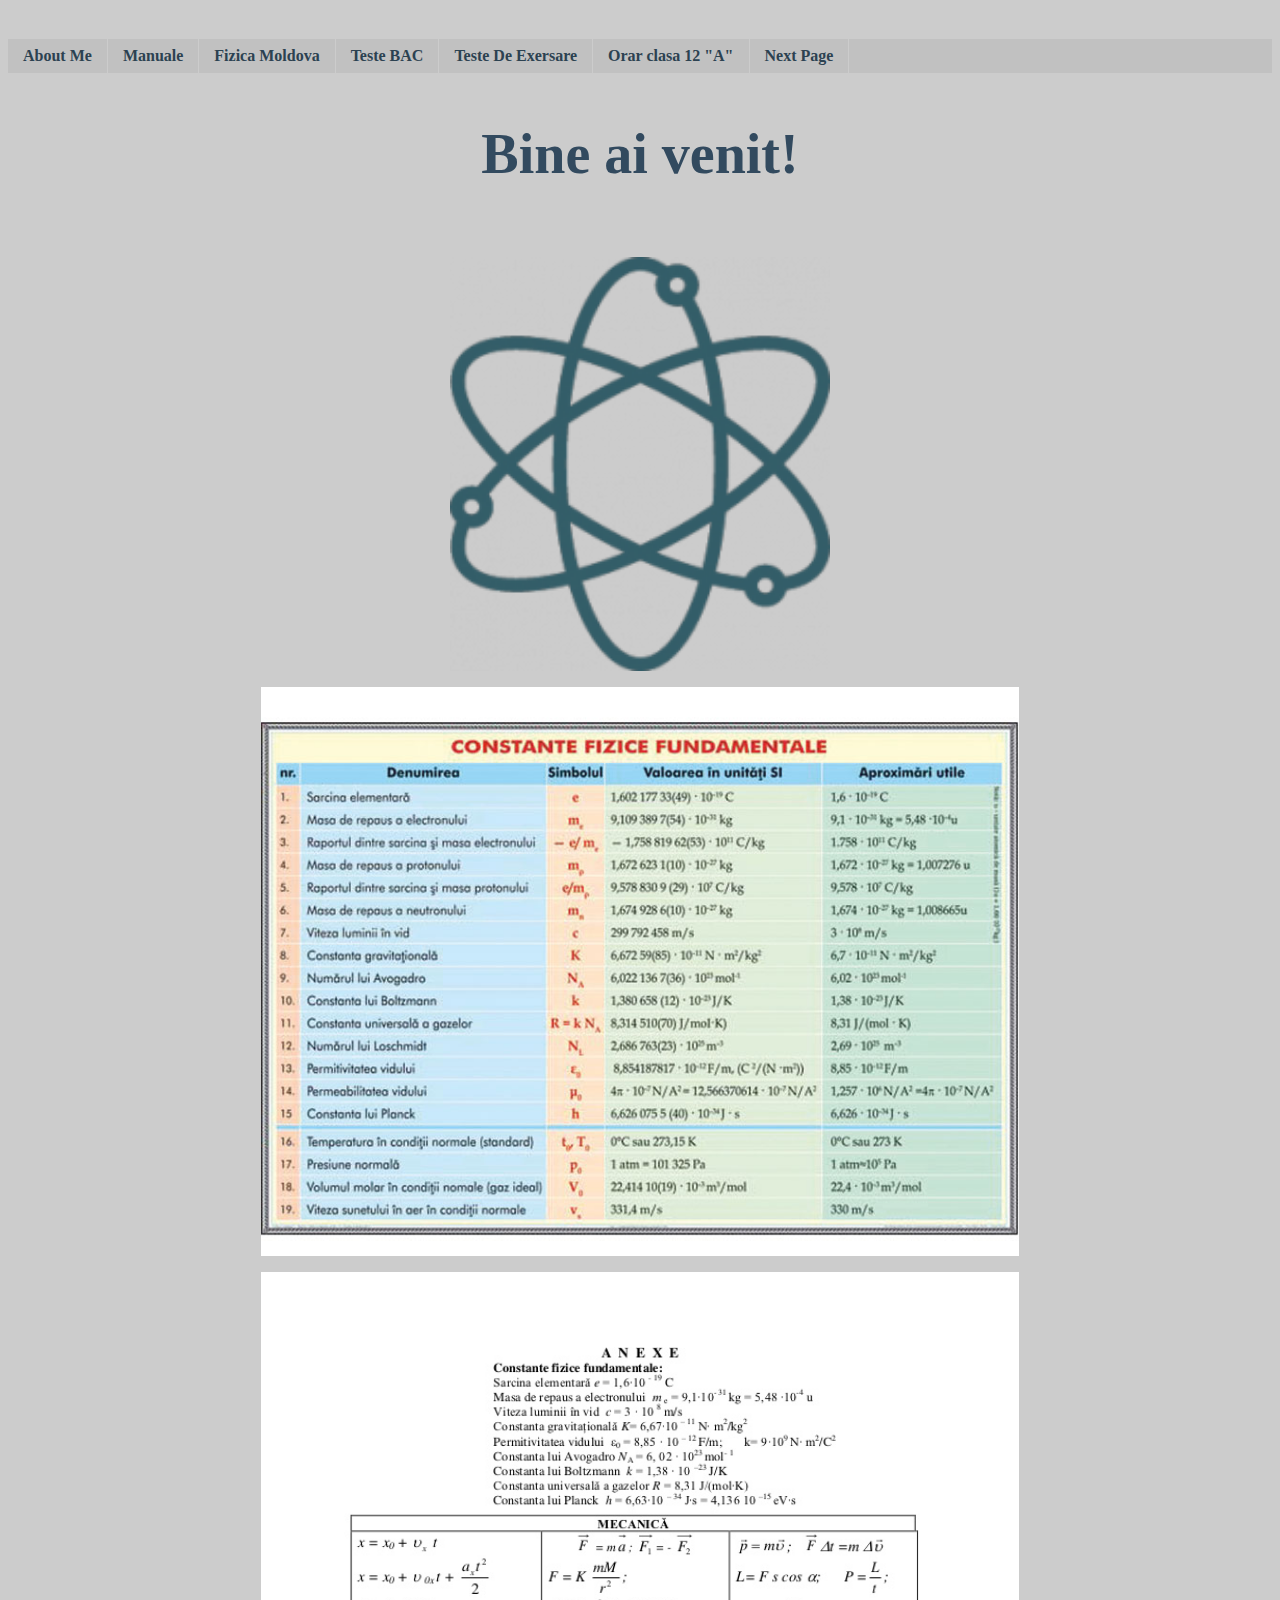
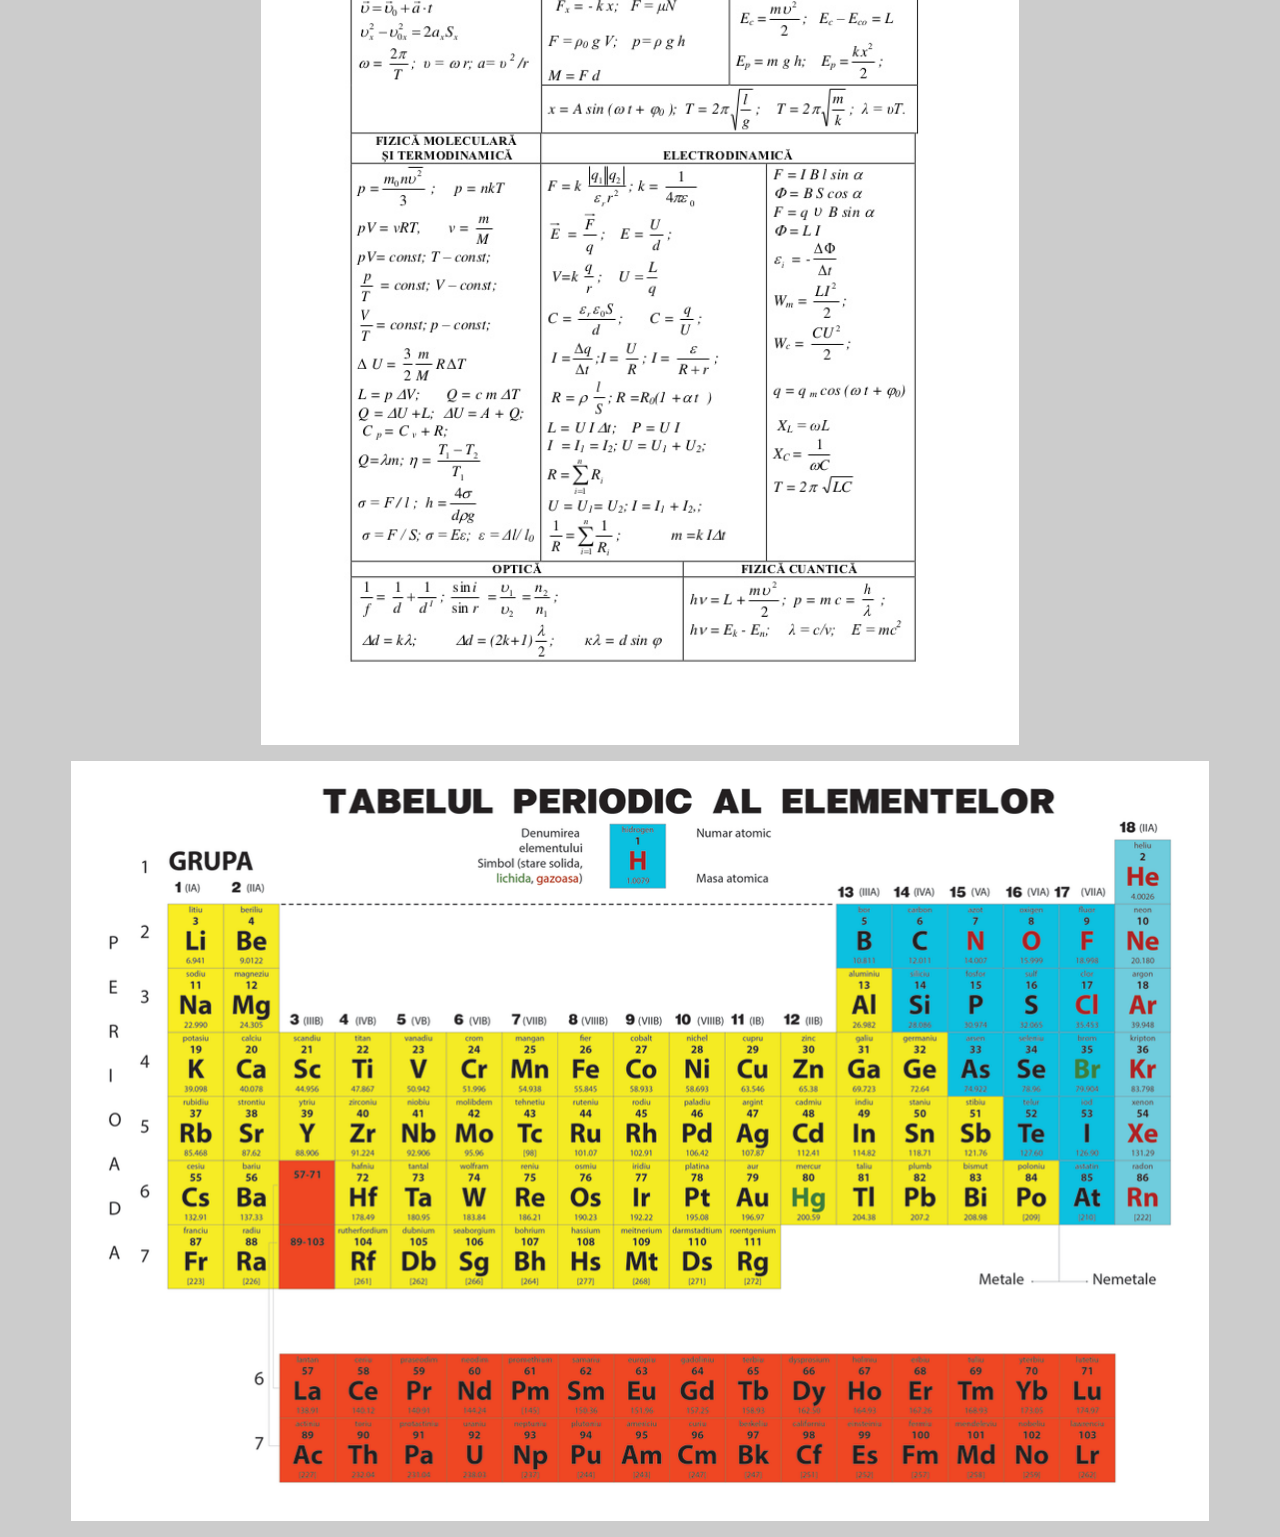
==== clasa.html @ a389df15 "clasaproject" ====
<!DOCTYPE html>
<html>
	<head>
		<link rel="shortcut icon"href="atom1.png" type="image/x-icon">
		<meta charset="utf-8">
		 <link href="style.css"  rel="stylesheet"   type="text/css"/>
	<link rel="stylesheet" href="clastyle.css">
	<title>Stefan</title>
	</head>

	<body>
		<ul id="nav">
      <li><a href="https://www.facebook.com/stefan.zabulica">About Me</a></li>
      <li><a href="http://ctice.gov.md/manuale-scolare/">Manuale</a></li>
      <li><a href="http://fizica.md/">Fizica Moldova</a></li>
      <li><a href="http://aee.edu.md/clasa-sesiunea-examen/clasa-12">Teste BAC</a></li>
      <li><a href="http://aee.edu.md/content/disciplina-la-solicitare-teste-pentru-exersare-liceu-2018">Teste De Exersare</a></li>
	  <li><a href="moldova.html">Orar clasa 12 "A"</a></li>
	   <li><a href="moldova.html">Next Page</a></li>
      </ul>		
		<div id="page">
						<p class="start"><h1>Bine ai venit!</h1></p><br/>
			
   			<p class="imagine">
   				<img src="imagine.png" alt="fizica" style="width:30%;">
   			</p>
			<p class="imagine">
   				<img src="constante.jpg" alt="fizica" style="width:60%;">
   			</p><p class="imagine">
   				<img src="anexa.jpg" alt="fizica" style="width:60%;">
   			</p>
			<p class="imagine">
   				<img src="tabelulperiodic.png" alt="fizica" style="width:90%;">
   			</p>
			

		</div>  
        
	</body>


</html>
---- style.css ----
#nav {
      width: 100%;
      float: left;
      margin: 0 0 3em 0;
      padding: 0;
      list-style: none;
      background-color: #C1C1C1;
      border-bottom: 1px solid #ccc;
      border-top: 1px solid #ccc; }
      #nav li {
      float: left; }
      #nav li a {
      display: block;
      padding: 8px 15px;
      text-decoration: none;
      font-weight: bold;
      color: #2C4251;
      border-right: 1px solid #ccc; }
      #nav li a:hover {
      color: #c00;
      background-color: #fff; } 
body  {
  background-image: url("AMG.jpg");
  background-color: #cccccc;
}


#page{


	
	margin: 0 auto;

}
h1{
	font-size: 350%;
	text-align: center;
	color: #324A5F;
}
.login{
 	 border: 3px solid green;
	text-align: center;
}
.alert{
	font-size: 200%;

}
.text{
	font-size: 250%;
	text-align: center;
	color: #0066ff;
}
img {
  display: block;
  margin-left: auto;
  margin-right: auto;
}
---- clastyle.css ----
#nav {
      width: 100%;
      float: left;
      margin: 0 0 3em 0;
      padding: 0;
      list-style: none;
      background-color: #C1C1C1;
      border-bottom: 1px solid #ccc;
      border-top: 1px solid #ccc; }
      #nav li {
      float: left; }
      #nav li a {
      display: block;
      padding: 8px 15px;
      text-decoration: none;
      font-weight: bold;
      color: #2C4251;
      border-right: 1px solid #ccc; }
      #nav li a:hover {
      color: #c00;
      background-color: #fff; } 
body  {
  background-image: url("AMG.jpg");
  background-color: #cccccc;
}


#page{


	
	margin: 0 auto;

}
h1{
	font-size: 350%;
	text-align: center;
	color: #324A5F;
}
.login{
 	 border: 3px solid green;
	text-align: center;
}
.alert{
	font-size: 200%;

}
.text{
	font-size: 250%;
	text-align: center;
	color: #0066ff;
}
img {
  display: block;
  margin-left: auto;
  margin-right: auto;
}
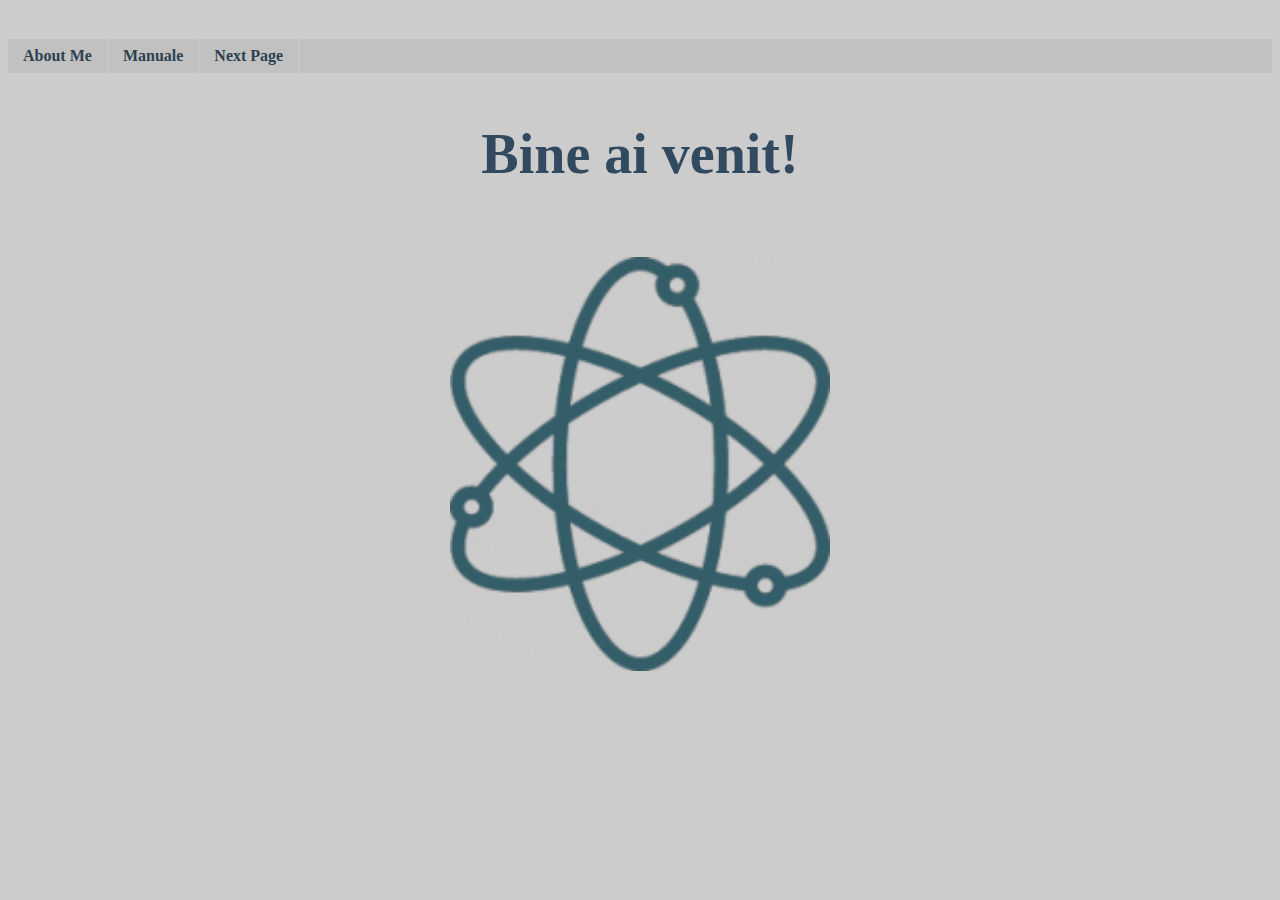
==== commit d81181ad: ",mfv" ====
--- a/clasa.html
+++ b/clasa.html
@@ -5,17 +5,14 @@
 		<meta charset="utf-8">
 		 <link href="style.css"  rel="stylesheet"   type="text/css"/>
 	<link rel="stylesheet" href="clastyle.css">
-	<title>Stefan</title>
+	<title>Clasa12A</title>
 	</head>
 
 	<body>
 		<ul id="nav">
       <li><a href="https://www.facebook.com/stefan.zabulica">About Me</a></li>
       <li><a href="http://ctice.gov.md/manuale-scolare/">Manuale</a></li>
-      <li><a href="http://fizica.md/">Fizica Moldova</a></li>
-      <li><a href="http://aee.edu.md/clasa-sesiunea-examen/clasa-12">Teste BAC</a></li>
-      <li><a href="http://aee.edu.md/content/disciplina-la-solicitare-teste-pentru-exersare-liceu-2018">Teste De Exersare</a></li>
-	  <li><a href="moldova.html">Orar clasa 12 "A"</a></li>
+     
 	   <li><a href="moldova.html">Next Page</a></li>
       </ul>		
 		<div id="page">
@@ -24,14 +21,7 @@
    			<p class="imagine">
    				<img src="imagine.png" alt="fizica" style="width:30%;">
    			</p>
-			<p class="imagine">
-   				<img src="constante.jpg" alt="fizica" style="width:60%;">
-   			</p><p class="imagine">
-   				<img src="anexa.jpg" alt="fizica" style="width:60%;">
-   			</p>
-			<p class="imagine">
-   				<img src="tabelulperiodic.png" alt="fizica" style="width:90%;">
-   			</p>
+			
 			
 
 		</div>  
@@ -39,4 +29,4 @@
 	</body>
 
 
-</html> +</html>  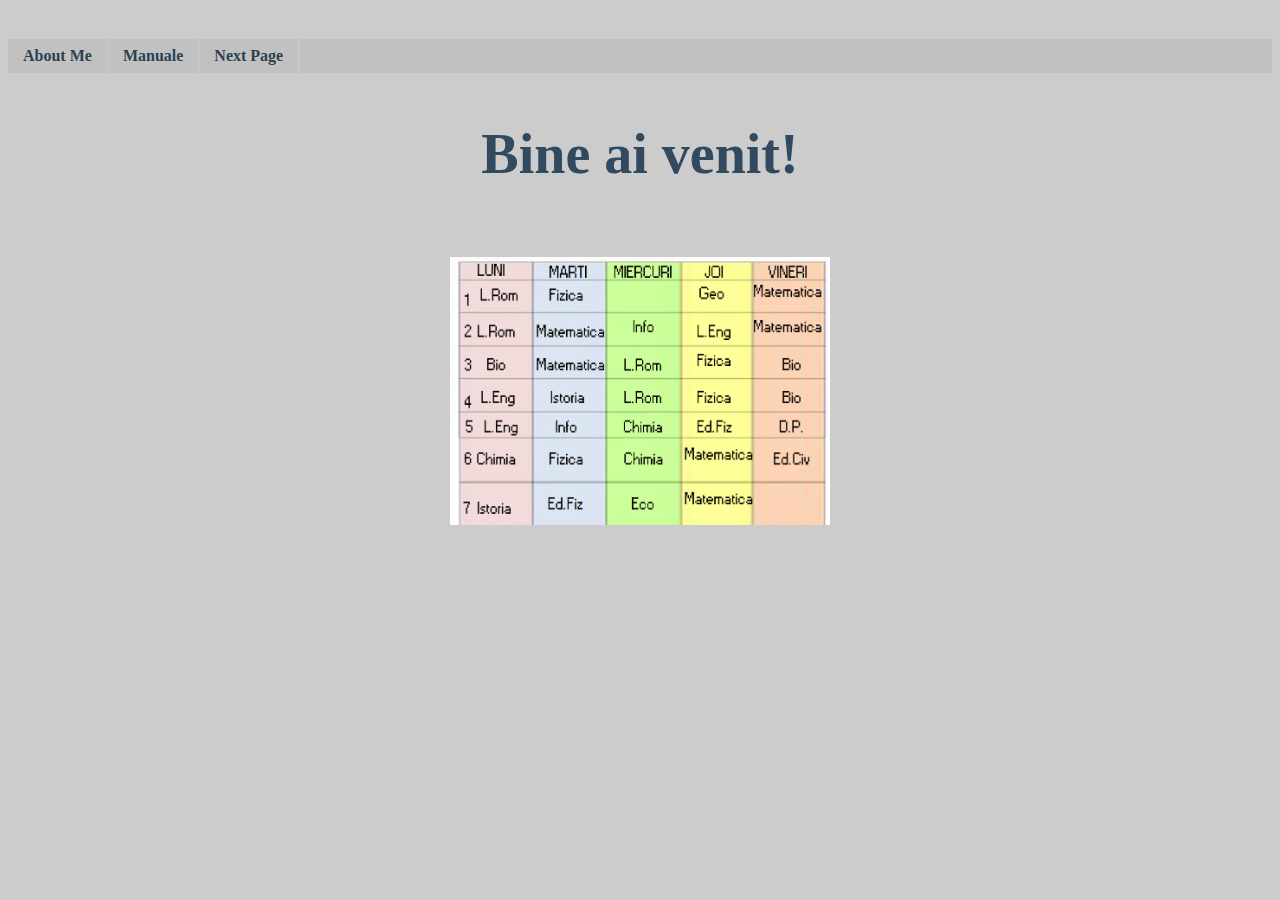
==== commit 872238bb: ",mf,mf" ====
--- a/clasa.html
+++ b/clasa.html
@@ -19,7 +19,7 @@
 						<p class="start"><h1>Bine ai venit!</h1></p><br/>
 			
    			<p class="imagine">
-   				<img src="imagine.png" alt="fizica" style="width:30%;">
+   				<img src="orar.jpg" alt="fizica" style="width:30%;">
    			</p>
 			
 			
--- a/clastyle.css
+++ b/clastyle.css
@@ -20,7 +20,7 @@
       color: #c00;
       background-color: #fff; } 
 body  {
-  background-image: url("AMG.jpg");
+  background-image: url("stere.jpg");
   background-color: #cccccc;
 }
 
@@ -31,7 +31,7 @@
 	
 	margin: 0 auto;
 
-}
+} 
 h1{
 	font-size: 350%;
 	text-align: center;
